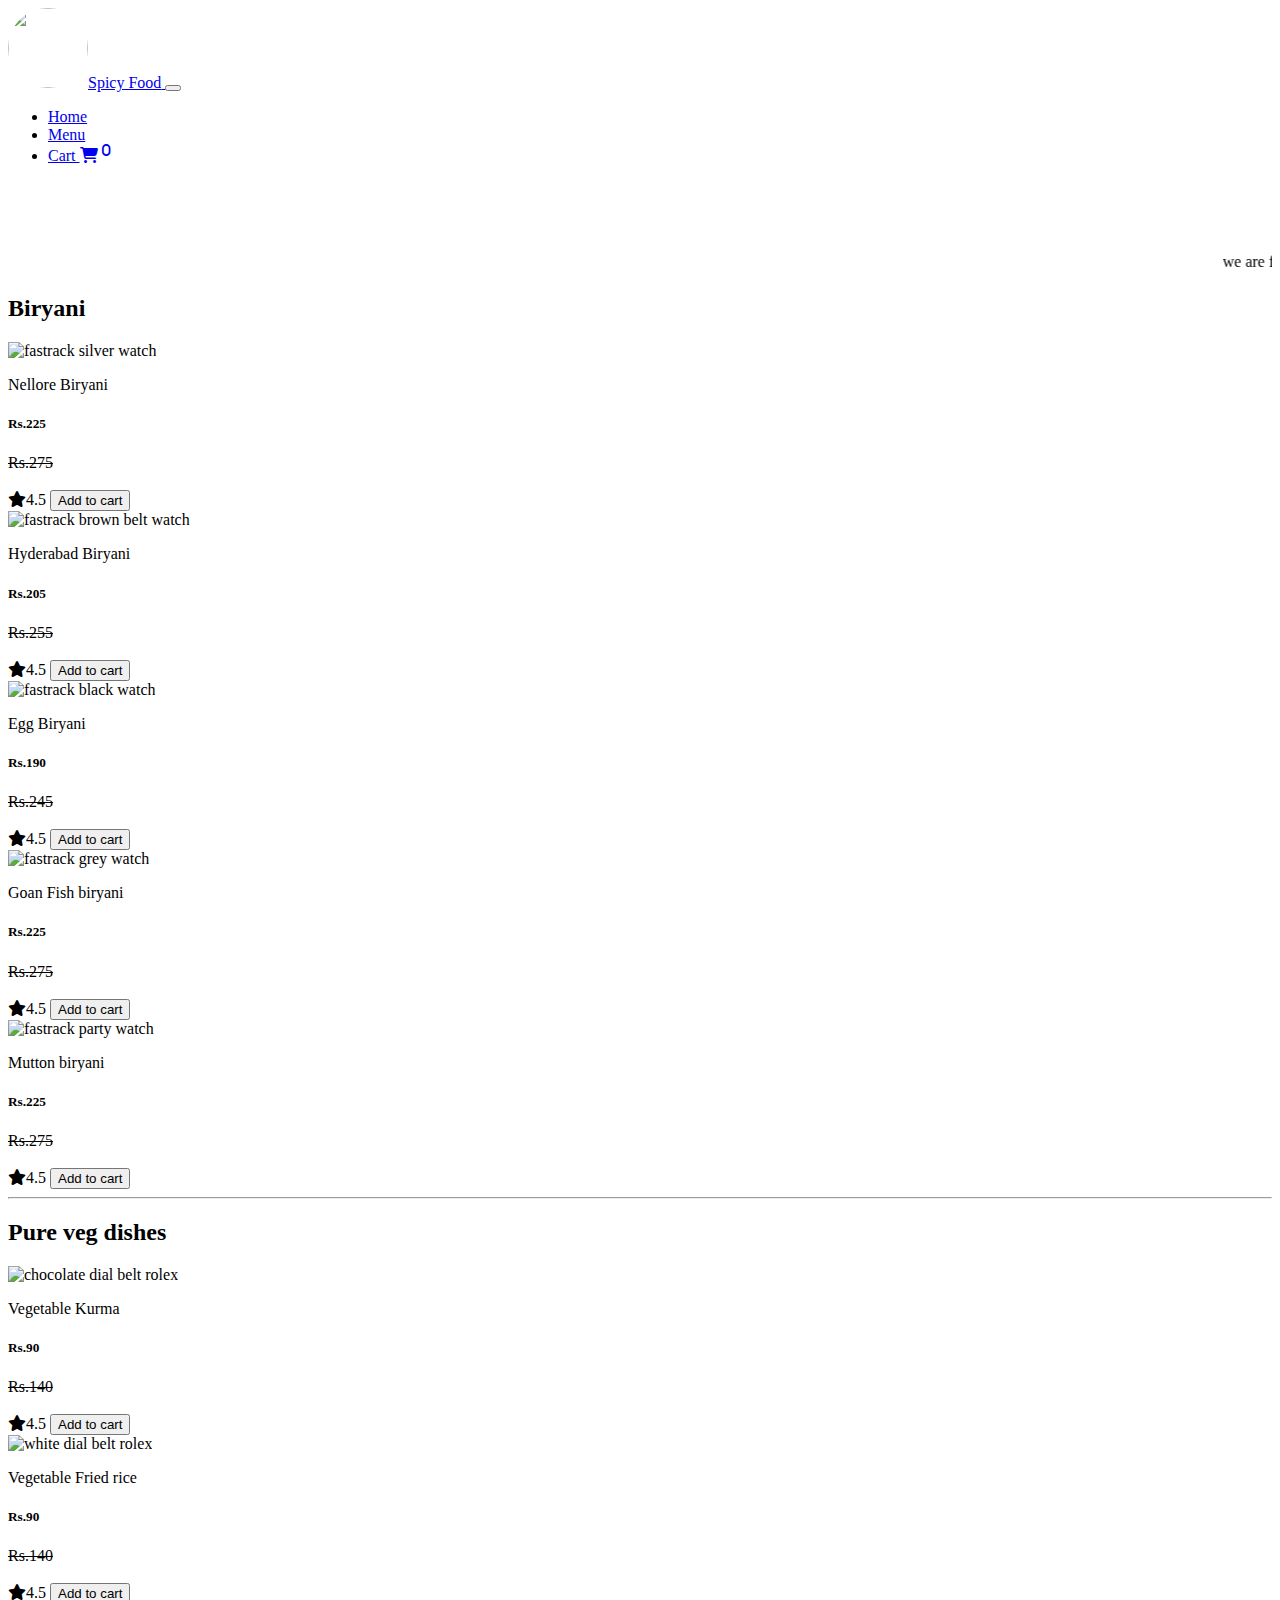
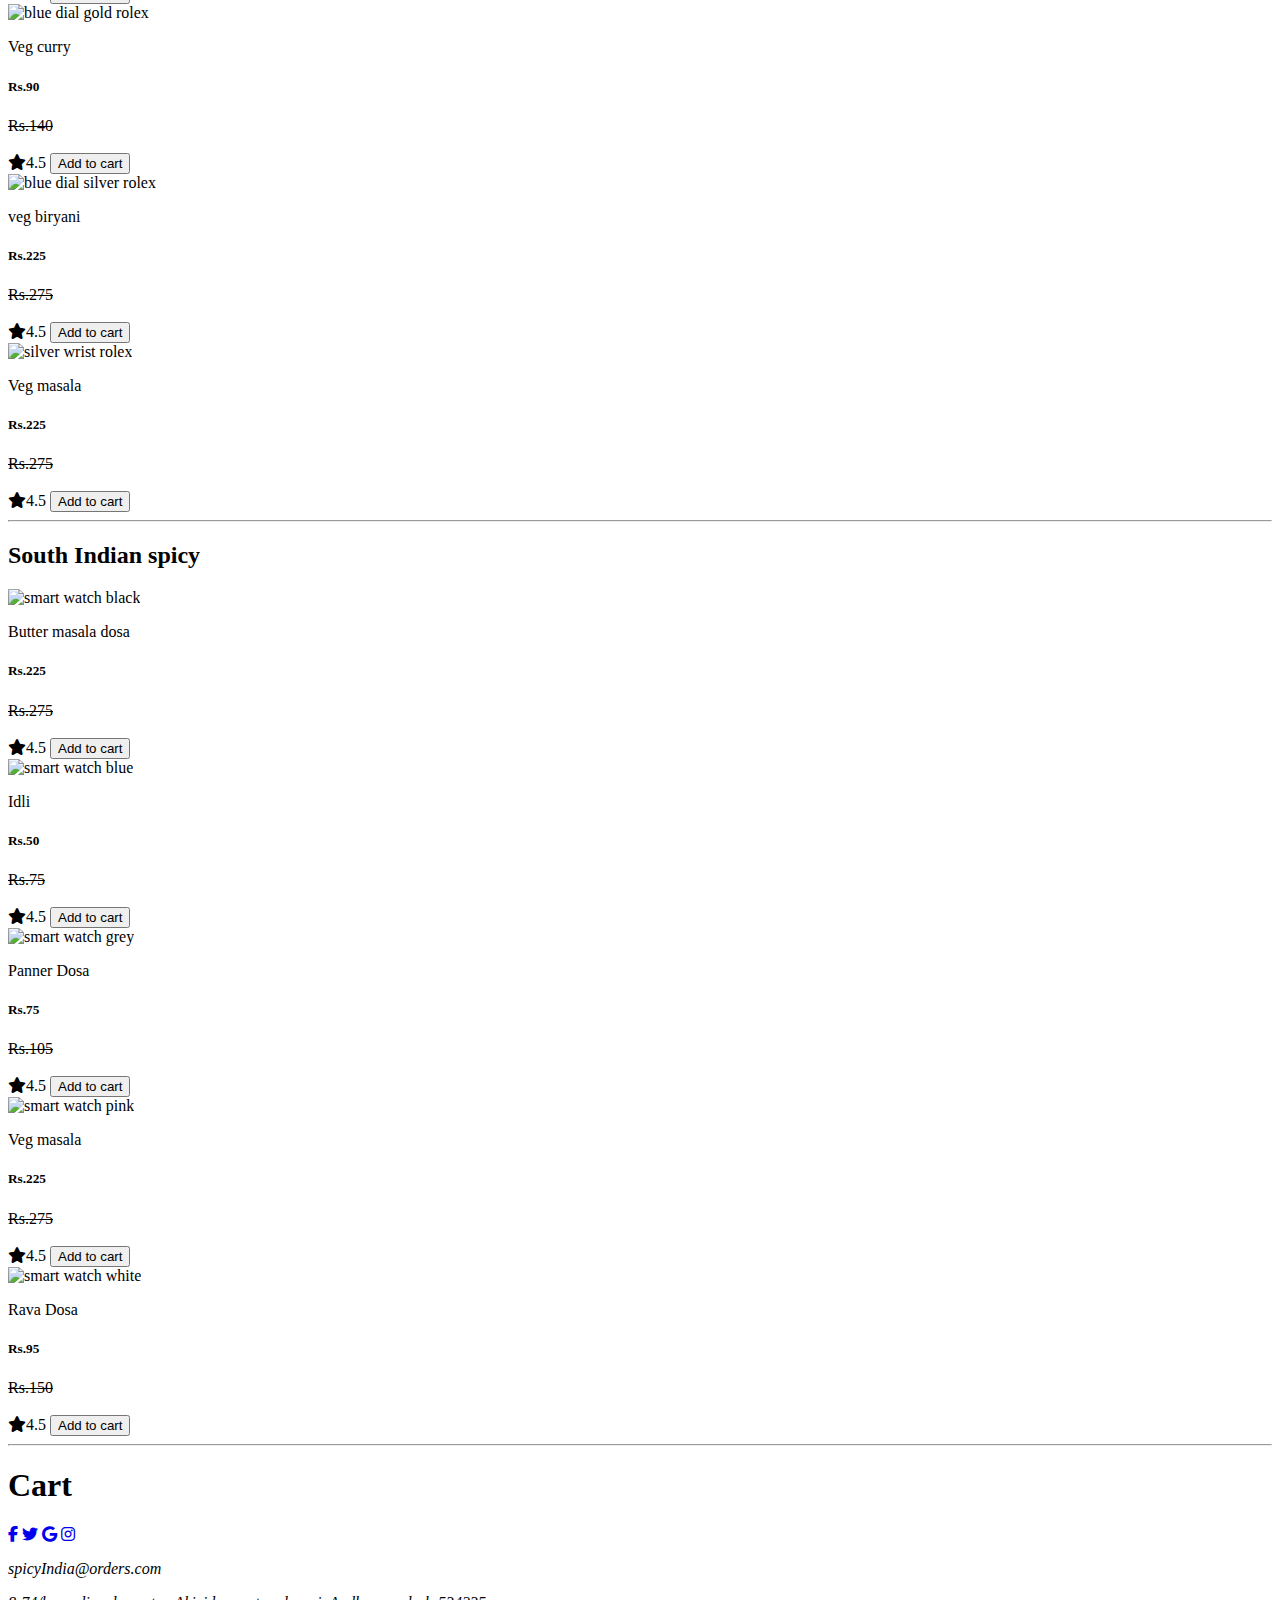
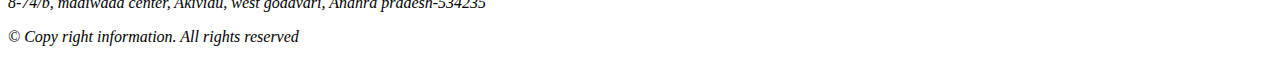
==== menu.html @ 5d95ebd9 "Add files via upload" ====
<!DOCTYPE html>
<html lang="en">

<head>
    <meta charset="UTF-8">
    <meta http-equiv="X-UA-Compatible" content="IE=edge">
    <meta name="viewport" content="width=device-width, initial-scale=1.0">
    <title>Watches</title>
    <link rel="stylesheet" href="style.css">
    <link rel="stylesheet" href="https://cdn.usebootstrap.com/bootstrap/5.0.1/css/bootstrap.min.css">
    <link rel="stylesheet" href="https://cdnjs.cloudflare.com/ajax/libs/font-awesome/6.1.1/css/all.min.css" />
</head>

<body>

    <header>
        <nav class="navbar navbar-expand-lg navbar-light bg-primary fixed-top mb-5">
            <div class="container-fluid">
                <a class="navbar-brand" href="#">
                    <img src="https://i.pinimg.com/originals/ea/27/ef/ea27ef43d808e9c6bba6399219bb8be4.jpg" class="logo"
                        height="80" width="80"><span class="p-1 text-white">Spicy Food</span>
                </a>
                <button class="navbar-toggler" data-bs-toggle="collapse" data-bs-target="#navbarExample">
                    <span class="navbar-toggler-icon"></span>
                </button>
                <div class="collapse navbar-collapse" id="navbarExample">
                    <ul class="navbar-nav ms-auto me-2">
                        <li class="nav-item"><a class="nav-link text-white" href="./index.html">Home</a></li>
                        <li class="nav-item"><a class="nav-link text-white" href="./menu.html">Menu</a></li>
                        <li class="nav-item"><a class="nav-link text-white" href="#cart">Cart
                                <i class="fa-solid fa-cart-shopping position-relative">
                                    <sup class="position-absolute top-0 start-5 rounded-pill badge bg-success"
                                        id="cartCount">0</sup></i></a></li>
                    </ul>
                </div>
            </div>

        </nav>
        <br><br><br><br>
        <marquee class="mt-5 text-warning">we are following covid health protocols and precautions. We ensure your
            safety</marquee>
    </header>

    <main>
        <section class="container my-2">
            <div class="row">
                <h2>Biryani</h2>
                <div class="watch-card text-center col-12 col-sm-12 col-md-6 col-lg-4 col-xl-3 my-4 p-1"
                    id="NelloreBiryani">
                    <img src="https://tse3.mm.bing.net/th?id=OIP.k1g15jRTR974wZsbmoE1_QHaE7&pid=Api&P=0&w=248&h=166"
                        alt="fastrack silver watch" class=" w-75 watch-img">
                    <p>Nellore Biryani</p>
                    <h5 class="d-inline m-2">Rs.225</h5> <del class="mb-2">Rs.275</del><br><br>
                    <span class="bg-success text-white p-1 w-25 align-items-center"><i
                            class="fa-solid fa-star"></i>4.5</span>
                    <button class="btn btn-warning d-block w-75 mx-auto my-3" onclick="addToCart(NelloreBiryani)">Add to
                        cart</button>



                </div>

                <div class="watch-card text-center col-12 col-sm-12 col-md-6 col-lg-4 col-xl-3 my-4 p-1"
                    id="HyderabadBiryani">
                    <img src="https://tse1.mm.bing.net/th?id=OIP.MnjkS72gcWWDOTfoiUB3tAHaE8&pid=Api&P=0&w=286&h=192"
                        class="w-75 watch-img" alt="fastrack brown belt watch">
                    <p>Hyderabad Biryani</p>

                    <h5 class="d-inline m-2">Rs.205</h5> <del class="mb-2">Rs.255</del><br><br>
                    <span class="bg-success text-white p-1 w-25 align-items-center"><i
                            class="fa-solid fa-star"></i>4.5</span>

                    <button class="btn btn-warning d-block w-75 mx-auto my-3" onclick="addToCart(HyderabadBiryani)">Add
                        to
                        cart</button>


                </div>
                <div class="watch-card text-center col-12  col-sm-12 col-md-6 col-lg-4 col-xl-3 my-4" id="EggBiryani">
                    <img src="https://tse1.mm.bing.net/th?id=OIP.MnjkS72gcWWDOTfoiUB3tAHaE8&pid=Api&P=0&w=286&h=192"
                        class="w-75" alt="fastrack black watch">

                    <p>Egg Biryani</p>
                    <h5 class="d-inline m-2">Rs.190</h5> <del class="mb-2">Rs.245</del><br><br>
                    <span class="bg-success text-white p-1 w-25 align-items-center"><i
                            class="fa-solid fa-star"></i>4.5</span>
                    <button class="btn btn-warning d-block w-75 mx-auto my-3" onclick="addToCart(EggBiryani)">Add to
                        cart</button>



                </div>
                <div class="watch-card text-center col-12 col-sm-12 col-md-6 col-lg-4 col-xl-3  my-4"
                    id="GoanFishbiryani">
                    <img src="https://tse3.mm.bing.net/th?id=OIP.yUadp7sMgolsJ4MlE7AkVwHaG5&pid=Api&P=0&w=168&h=157"
                        class="watch-img" alt="fastrack grey watch">

                    <p>Goan Fish biryani</p>
                    <h5 class="d-inline m-2">Rs.225</h5> <del class="mb-2">Rs.275</del><br><br>
                    <span class="bg-success text-white p-1 w-25 align-items-center"><i
                            class="fa-solid fa-star"></i>4.5</span>
                    <button class="btn btn-warning d-block w-75 mx-auto my-3" onclick="addToCart(GoanFishbiryani)">Add
                        to cart</button>
                </div>
                <div class="watch-card text-center col-12 col-sm-12 col-md-6 col-lg-4 col-xl-3 my-4" id="MuttonBiryani">
                    <img src="https://tse4.mm.bing.net/th?id=OIP.wvbuAXub4mdBsPERBOaROwHaE8&pid=Api&P=0&w=238&h=160"
                        class="w-75" alt="fastrack party watch">

                    <p>Mutton biryani</p>
                    <h5 class="d-inline m-2">Rs.225</h5> <del class="mb-2">Rs.275</del><br><br>
                    <span class="bg-success text-white p-1 w-25 align-items-center"><i
                            class="fa-solid fa-star"></i>4.5</span>
                    <button class="btn btn-warning d-block w-75 mx-auto my-3" onclick="addToCart(MuttonBiryani)">Add to
                        cart</button>

                </div>
            </div>
            <hr>
            <div class="row">
                <h2>Pure veg dishes</h2>
                <div class="watch-card text-center col-12 col-sm-12 col-md-6 col-lg-4 col-xl-3 my-4"
                    id="VegetableKurma">
                    <img src="https://tse2.mm.bing.net/th?id=OIP.8I79U5KCC9rlZymJlPa9vwHaGe&pid=Api&P=0&w=196&h=172"
                        class="w-75" alt="chocolate dial belt rolex">
                    <p>Vegetable Kurma</p>
                    <h5 class="d-inline m-2">Rs.90</h5> <del class="mb-2">Rs.140</del><br><br>
                    <span class="bg-success text-white p-1 w-25 align-items-center"><i
                            class="fa-solid fa-star"></i>4.5</span>
                    <button class="btn btn-warning d-block w-75 mx-auto my-3" onclick="addToCart(VegetableKurma)">Add to
                        cart</button>

                </div>

                <div class="watch-card text-center col-12 col-sm-12 col-md-6 col-lg-4 col-xl-3 my-4 p-1"
                    id="VegetableFried">
                    <img src="https://tse4.mm.bing.net/th?id=OIP.5f5bW_Aec0FC0D9anmV-SQHaEo&pid=Api&P=0&w=256&h=161"
                        class="w-75 mb-5" alt="white dial belt rolex">
                    <p>Vegetable Fried rice</p>
                    <h5 class="d-inline m-2">Rs.90</h5> <del class="mb-2">Rs.140</del><br><br>
                    <span class="bg-success text-white p-1 w-25 align-items-center"><i
                            class="fa-solid fa-star"></i>4.5</span>
                    <button class="btn btn-warning d-block w-75 mx-auto my-3" onclick="addToCart(VegetableFried)">Add to
                        cart</button>

                </div>

                <div class="watch-card text-center col-12 col-sm-12 col-md-6 col-lg-4 col-xl-3 my-4 p-1" id="VegCurry">
                    <img src="https://tse3.mm.bing.net/th?id=OIP.v6mVZuhYptY_lYMxZmL0AwHaHa&pid=Api&P=0&w=300&h=300"
                        class="w-50 mb-4" alt="blue dial gold rolex">
                    <p>Veg curry</p>
                    <h5 class="d-inline m-2">Rs.90</h5> <del class="mb-2">Rs.140</del><br><br>
                    <span class="bg-success text-white p-1 w-25 align-items-center"><i
                            class="fa-solid fa-star"></i>4.5</span>
                    <button class="btn btn-warning d-block w-75 mx-auto my-3" onclick="addToCart(VegCurry)">Add to
                        cart</button>

                </div>

                <div class="watch-card text-center col-12 col-sm-12 col-md-6 col-lg-4 col-xl-3 my-4" id="VegBiryani">
                    <img src="https://tse1.mm.bing.net/th?id=OIP.-FWmQLMeqUiMfOF2Um8qegHaE8&pid=Api&P=0&w=226&h=151"
                        class="w-100" alt="blue dial silver rolex">
                    <p>veg biryani</p>
                    <h5 class="d-inline m-2">Rs.225</h5> <del class="mb-2">Rs.275</del><br><br>
                    <span class="bg-success text-white p-1 w-25 align-items-center"><i
                            class="fa-solid fa-star"></i>4.5</span>
                    <button class="btn btn-warning d-block w-75 mx-auto my-3" onclick="addToCart(VegBiryani)">Add to
                        cart</button>

                </div>

                <div class="watch-card text-center col-12 col-sm-12 col-md-6 col-lg-4 col-xl-3 my-4" id="vegMasala">
                    <img src="https://tse2.mm.bing.net/th?id=OIP.IUF92y2QneXu1inGpshJYAHaHa&pid=Api&P=0&w=300&h=300"
                        class="w-75" alt="silver wrist rolex">
                    <p>Veg masala</p>
                    <h5 class="d-inline m-2">Rs.225</h5> <del class="mb-2">Rs.275</del><br><br>
                    <span class="bg-success text-white p-1 w-25 align-items-center"><i
                            class="fa-solid fa-star"></i>4.5</span>
                    <button class="btn btn-warning d-block w-75 mx-auto my-3" onclick="addToCart(vegMasala)">Add to
                        cart</button>

                </div>
            </div>
            <hr>
            <div class="row">
                <h2>South Indian spicy</h2>
                <div class="watch-card text-center col-12 col-sm-12 col-md-6 col-lg-4 col-xl-3 my-4" id="ButterDosa">
                    <img src="https://tse1.mm.bing.net/th?id=OIP.LVMdg80ForHft-uSf0Y16AHaFj&pid=Api&P=0&w=218&h=164"
                        class="w-75" alt="smart watch black">
                    <p>Butter masala dosa</p>
                    <h5 class="d-inline m-2">Rs.225</h5> <del class="mb-2">Rs.275</del><br><br>
                    <span class="bg-success text-white p-1 w-25 align-items-center"><i
                            class="fa-solid fa-star"></i>4.5</span>
                    <button class="btn btn-warning d-block w-75 mx-auto my-3" onclick="addToCart(ButterDosa)">Add to
                        cart</button>

                </div>
                <div class="watch-card text-center col-12 col-sm-12 col-md-6 col-lg-4 col-xl-3 my-4" id="Idli">
                    <img src="https://tse2.mm.bing.net/th?id=OIP.wjJb18dLp1PjJ8PRXNKdSAHaFz&pid=Api&P=0&w=223&h=176"
                        class="w-75" alt="smart watch blue">
                    <p>Idli</p>
                    <h5 class="d-inline m-2">Rs.50</h5> <del class="mb-2">Rs.75</del><br><br>
                    <span class="bg-success text-white p-1 w-25 align-items-center"><i
                            class="fa-solid fa-star"></i>4.5</span>
                    <button class="btn btn-warning d-block w-75 mx-auto my-3" onclick="addToCart(Idli)">Add to
                        cart</button>

                </div>
                <div class="watch-card text-center col-12 col-sm-12 col-md-6 col-lg-4 col-xl-3 my-4" id="PannerDosa">
                    <img src="https://tse2.mm.bing.net/th?id=OIP.HjnDhIBQj7qDZMHKGIlRrAHaE8&pid=Api&P=0&w=252&h=169"
                        class="w-75" alt="smart watch grey">
                    <p>Panner Dosa</p>
                    <h5 class="d-inline m-2">Rs.75</h5> <del class="mb-2">Rs.105</del><br><br>
                    <span class="bg-success text-white p-1 w-25 align-items-center"><i
                            class="fa-solid fa-star"></i>4.5</span>
                    <button class="btn btn-warning d-block w-75 mx-auto my-3" onclick="addToCart(PannerDosa)">Add to
                        cart</button>

                </div>
                <div class="watch-card text-center col-12 col-sm-12 col-md-6 col-lg-4 col-xl-3 my-4" id="VegMasala">
                    <img src="https://tse1.mm.bing.net/th?id=OIP.09jhPJ-0KKMJ6mecvF2V6QHaFz&pid=Api&P=0&w=232&h=183"
                        class="w-75" alt="smart watch pink">
                    <p>Veg masala</p>
                    <h5 class="d-inline m-2">Rs.225</h5> <del class="mb-2">Rs.275</del><br><br>
                    <span class="bg-success text-white p-1 w-25 align-items-center"><i
                            class="fa-solid fa-star"></i>4.5</span>
                    <button class="btn btn-warning d-block w-75 mx-auto my-3" onclick="addToCart(VegMasala)">Add to
                        cart</button>

                </div>
                <div class="watch-card text-center col-12 col-sm-12 col-md-6 col-lg-4 col-xl-3 my-4" id="RDosa">
                    <img src="https://tse3.mm.bing.net/th?id=OIP.vJ2DE5T577ny1NcosqUE8QHaE8&pid=Api&P=0&w=268&h=179"
                        class="w-75" alt="smart watch white">
                    <p>Rava Dosa</p>
                    <h5 class="d-inline m-2">Rs.95</h5> <del class="mb-2">Rs.150</del><br><br>
                    <span class="bg-success text-white p-1 w-25 align-items-center"><i
                            class="fa-solid fa-star"></i>4.5</span>
                    <button class="btn btn-warning d-block w-75 mx-auto my-3" onclick="addToCart(RDosa)">Add to
                        cart</button>
                </div>
            </div>
            <hr>
            <h1 class="text-center">Cart</h1>
            <div id="cart" class="text-center pt-5 mb-5">

            </div>
        </section>
    </main>

    <footer class="container-fluid bg-dark text-center py-3" id="footer">
        <div class="row">
            <div class="col-12 d-flex justify-content-center align-items-start">

                <a href="#" class="bg-primary py-2 px-3 m-2 text-center rounded-circle"><i
                        class="fa-brands fa-facebook-f text-white"></i></a>
                <a href="#" class="bg-primary py-2 px-3 m-2 text-center rounded-circle"><i
                        class="fa-brands fa-twitter text-white"></i></a>
                <a href="#" class="bg-primary py-2 px-3 m-2 text-center rounded-circle"><i
                        class="fa-brands fa-google text-white"></i></a>
                <a href="#" class="bg-primary py-2 px-3 m-2 text-center rounded-circle"><i
                        class="fa-brands fa-instagram text-white"></i></a>

            </div>
        </div>

        <div class="row">
            <address class="col-12">
                <p class="text-white">spicyIndia@orders.com</p>
                <p class="text-white">8-74/b, madiwada center, Akividu, west godavari, Andhra pradesh-534235 </p>
                <p class="text-white">&copy; Copy right information. All rights reserved</p>
            </address>
        </div>
    </footer>

    <!-- <script src="https://cdn.usebootstrap.com/bootstrap/5.0.1/js/bootstrap.min.js"></script> -->
    <script src="https://cdn.usebootstrap.com/bootstrap/5.0.1/js/bootstrap.bundle.min.js"></script>
    <script src="index.js"></script>

</body>

</html>
---- style.css ----
.offer{
    font-size: 23px;
}

.logo{
    border-radius: 80px;
}

.watch-card:hover{
    transform: scale(1.1);
    box-shadow: 2px 2px 19px;
}
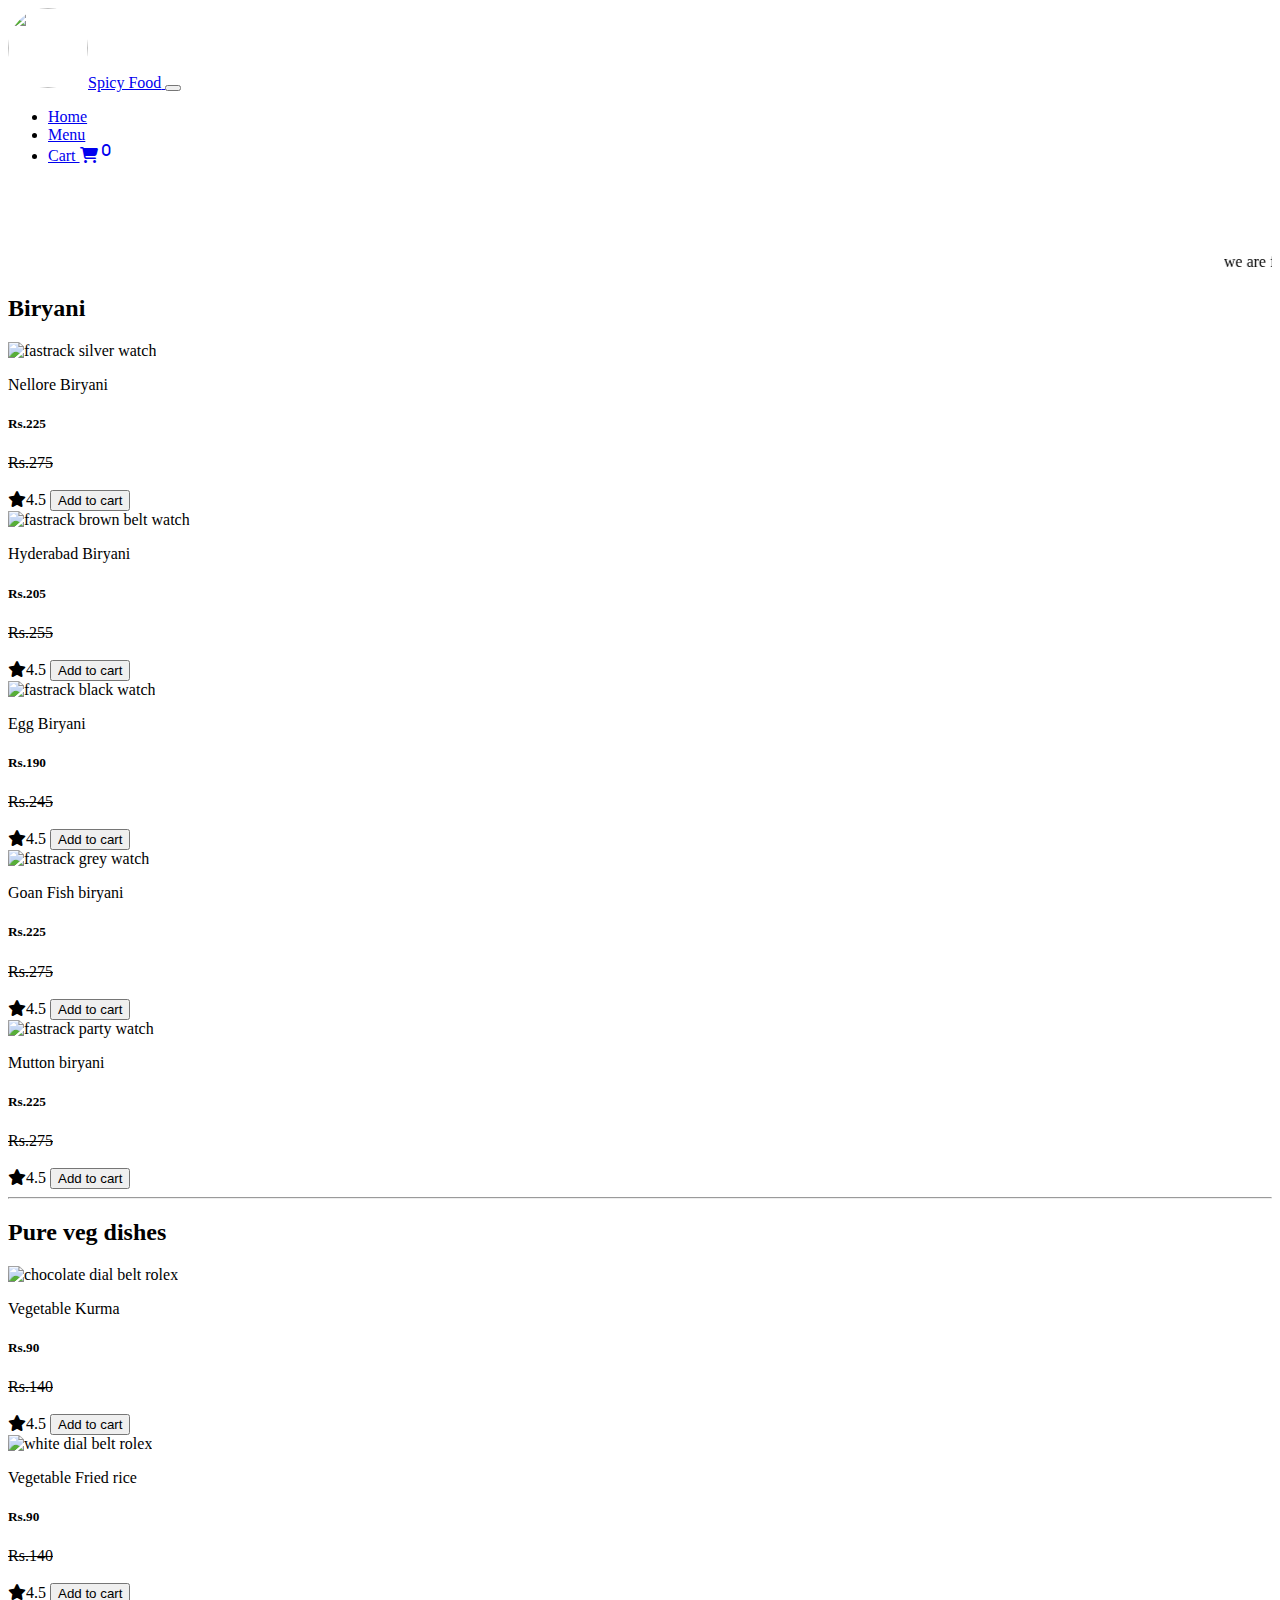
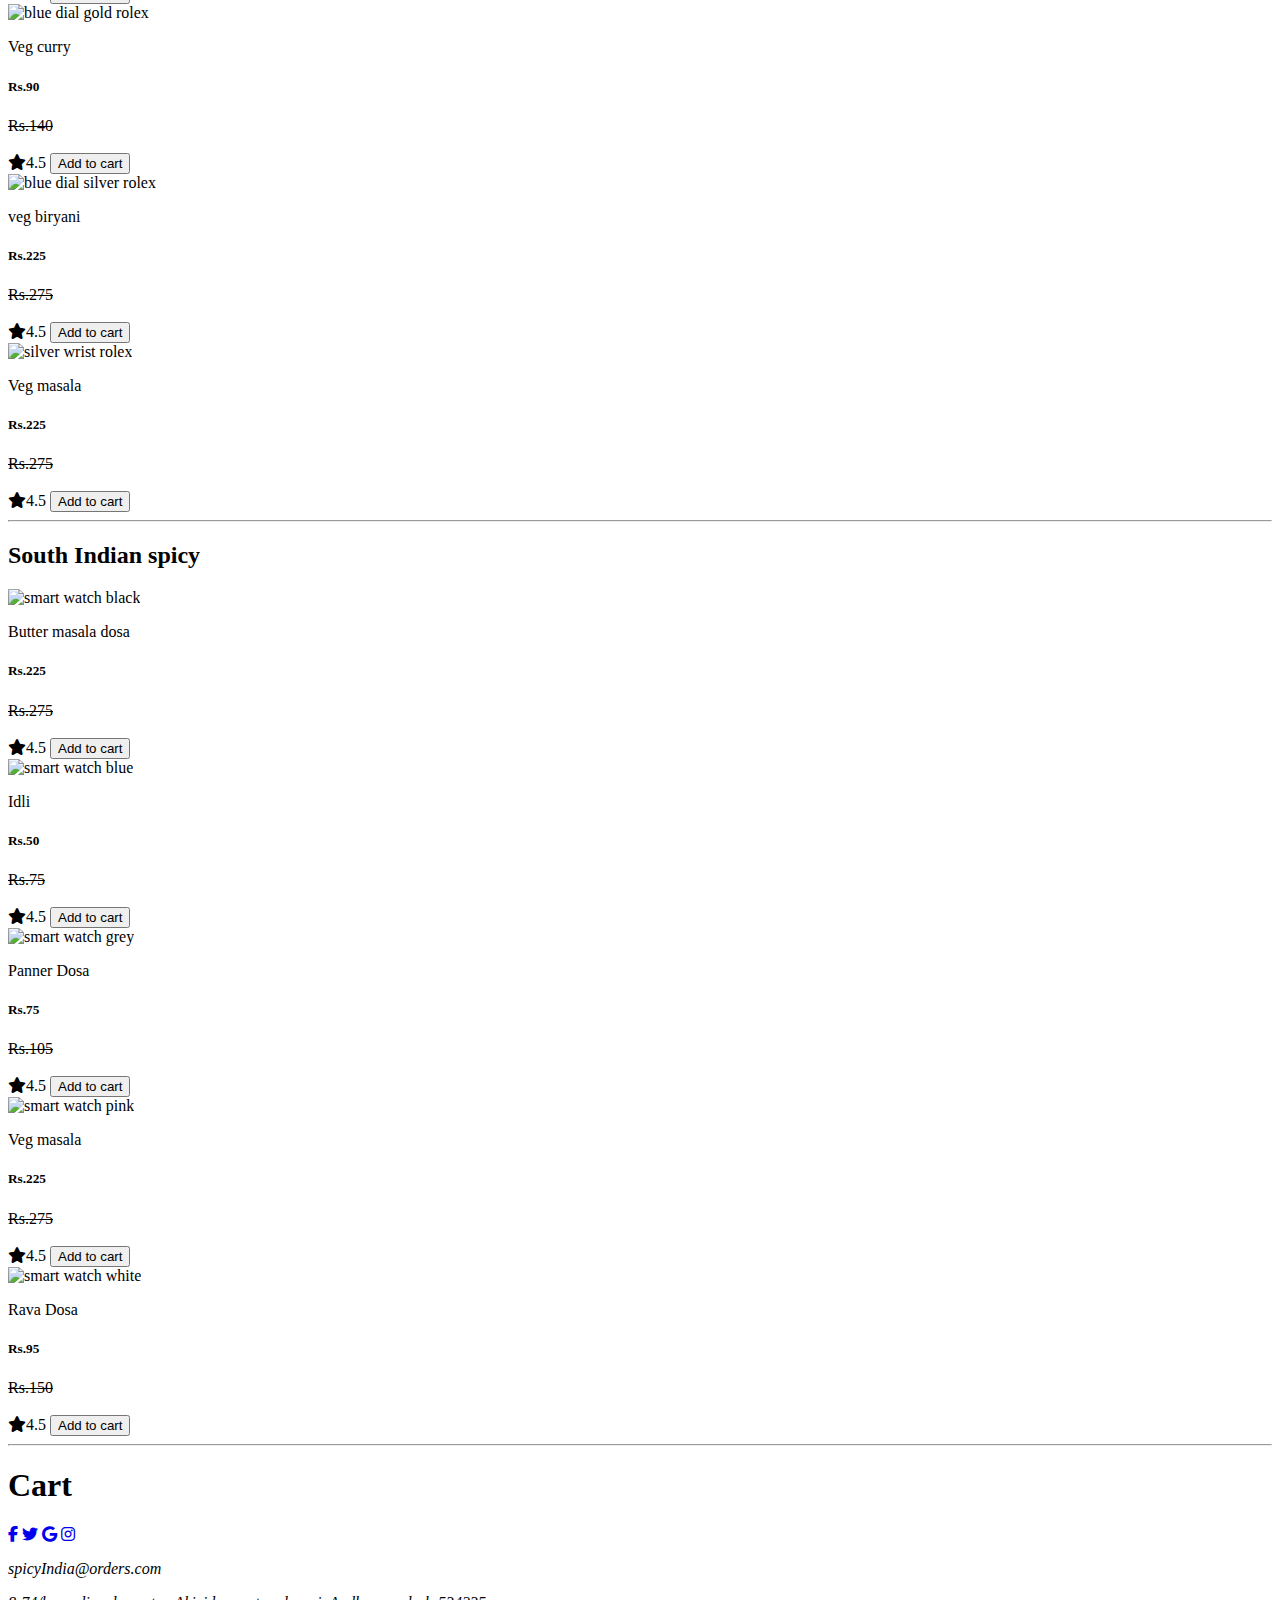
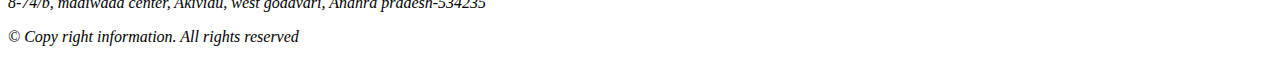
==== commit 8103d30a: "Update menu.html" ====
--- a/menu.html
+++ b/menu.html
@@ -5,7 +5,7 @@
     <meta charset="UTF-8">
     <meta http-equiv="X-UA-Compatible" content="IE=edge">
     <meta name="viewport" content="width=device-width, initial-scale=1.0">
-    <title>Watches</title>
+    <title>Menu</title>
     <link rel="stylesheet" href="style.css">
     <link rel="stylesheet" href="https://cdn.usebootstrap.com/bootstrap/5.0.1/css/bootstrap.min.css">
     <link rel="stylesheet" href="https://cdnjs.cloudflare.com/ajax/libs/font-awesome/6.1.1/css/all.min.css" />
@@ -277,4 +277,4 @@
 
 </body>
 
-</html>+</html>
